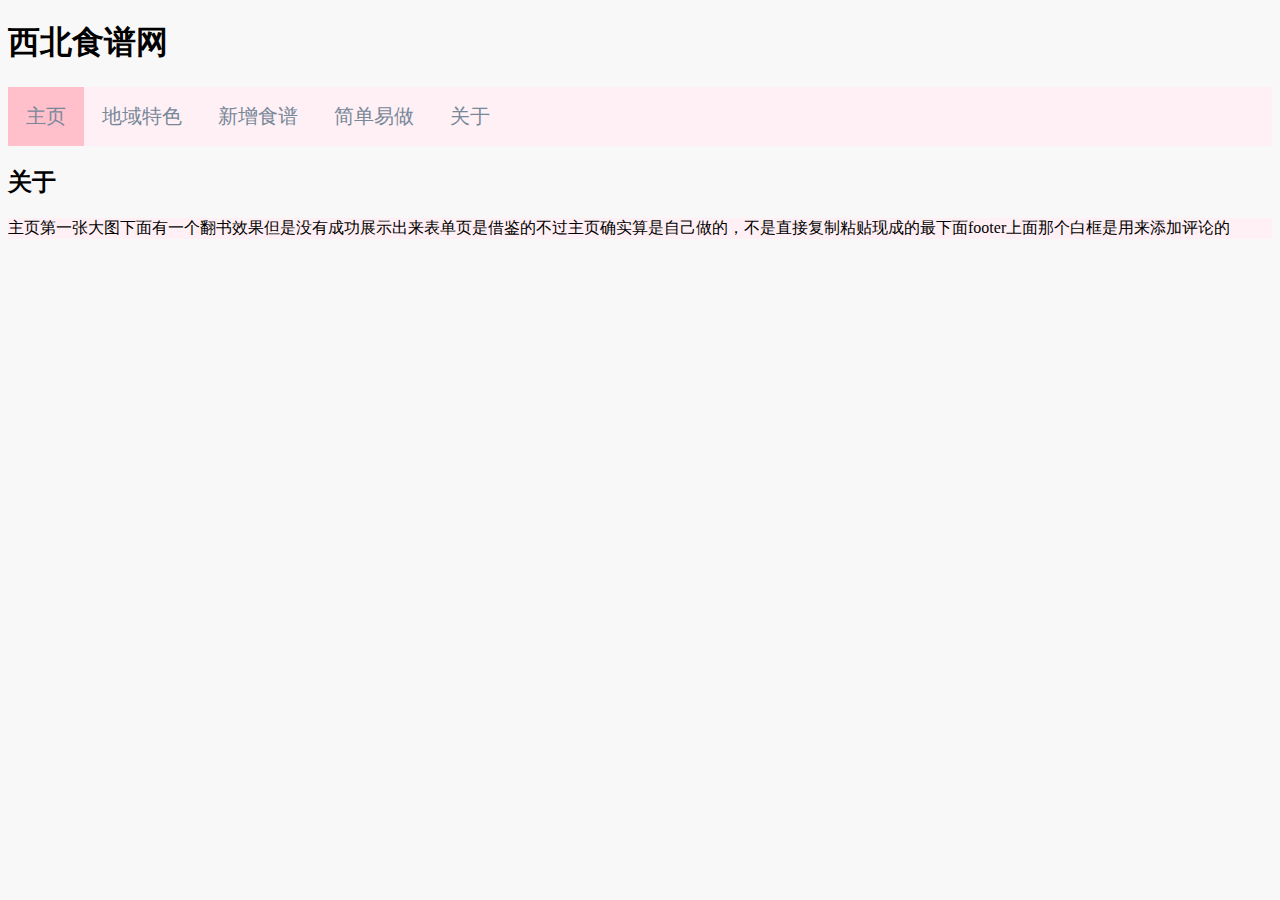
==== about.html @ 1e5c7ce3 "Add files via upload" ====
<!DOCTYPE html>
<html>
	<head>
		<meta charset="utf-8" />
		<title>西北食谱网</title>
		<link rel="stylesheet" type="text/css" href="formatHomepage.css">
		<style>
			div{
				display: inline-block;
				margin: 10px;
				width: 200px;
				align-items: center;
			}
		</style>
	</head>
    <body>
        <h1 <font size="30px" color="#778899"></font>西北食谱网</h1>
	     <ul>
	       <li><a class="active" href="#home">主页</a></li>
	       <li class="dropdown">
			   <a class="dropbtn" href="#specials">地域特色</a>
			   <div class="dropdown-content">
				   <a href="#">陕西菜</a>
				   <a href="#">陇原菜系</a>
				   <a href="#">回族清真食物</a>
				</div>
		   </li>
	       <li><a href="submit_recipe.html">新增食谱</a></li>
	       <li><a href="#contact">简单易做</a></li>
	       <li><a href="#about">关于</a></li>
         </ul>
        <h2 font size="20px" color="#808090"> 关于</h2>
        <ul>
            <li>主页第一张大图下面有一个翻书效果但是没有成功展示出来</li>
            <li>表单页是借鉴的</li>
            <li>不过主页确实算是自己做的，不是直接复制粘贴现成的</li>
            <li>最下面footer上面那个白框是用来添加评论的</li>
        </ul>
    </body>






</html>
---- formatHomepage.css ----
body {
	background-color:#F9F8F8;
	}
div.background{
	width:1000px;
}
ul {
    list-style-type: none;
    margin: 0;
    padding: 0;
    overflow: hidden;
    background-color: #FFF0F5;
	border-color: lightcoral;
	border-width: 4px;
}
 
li {
    float: left;
}
 
li a {
    display: block;
	color:#778899;
    text-align: center;
	font-size: 1.25rem;
    padding: 16px 18px;
    text-decoration: none;
}
li a, .dropbtn {
    display: inline-block;
    color: #778899;
    text-align: center;
    padding: 16px 18px;
    text-decoration: none;
}
 
/*鼠标移动到选项上修改背景颜色 */
li a:hover {
    background-color: #E6E6FA;
}
.active {
    background-color: #FFC0CB;
}
ul.sticky {
  position: -webkit-sticky;
  position: sticky;
  top: 0;
  padding: 10px;
  background-color: #FFF0F5;
  border: 2px solid #FFB6C1;
}
h3.inset {
	border-style:inset;
	border-style:solid;
	border-width:5px;
	border-color:pink;
	text-align: center;
	text-shadow:1px 1px plum;
	font-size: 1.5rem;
	letter-spacing:2px;
	color:#778899;
	background-color: #FFF0F5;
}
.dropdown{
	position: relative;
	display: inline-block;
}
.dropdown-content {
  display: none;
  position: absolute;
  background-color: #f9f9f9;
  min-width: 160px;
  box-shadow: 0px 8px 16px 0px rgba(0,0,0,0.2);
  padding: 12px 16px;
}
.dropdown-content a {
    color: black;
    padding: 12px 16px;
    text-decoration: none;
    display: block;
}

.dropdown:hover .dropdown-content {
  display: block;
  color: aliceblue;
}
div.transbox
{
  width:400px;
  height:600px;
  margin:30px 50px;
  display:inline-block;
  background-color:#ffffff;
  text-indent:10px;
  border:1px solid black;
  opacity:0.6;
  filter:alpha(opacity=60); /* IE8 及更早版本 */
}
div.transbox p
{
  margin:30px 40px;
  font-weight:bold;
  color:#000000;
}
div.sideimage{
	width:300px;
	dispaly:inline-block;
}

div.img {
    margin: 5px;
    border: 1px solid #ccc;
    float: center;
    width: 200px;
	display: inline-block;
}

div.img:hover {
    border: 1px solid #777;
	box-shadow:  0px 8px 16px 0px #778899;
}

div.img img {
    width: 100%;
    height: auto;
}

div.desc {
    padding: 15px;
    text-align: center;
	font-size: 20px;
}

.right {
	float: right;
    position: absolute;
    right: 2px;
}
.sidenav {
  height: 500px;
  width: 150px;
  position: relative;
  z-index: 1;
  top: 0;
  left: 0;
  background-color: #F6E9EB;
  overflow-x: hidden;
  padding-top: 20px;
}

.sidenav a {
  padding: 6px 6px 6px 32px;
  text-decoration: none;
  font-size: 25px;
  color: #626060;
  display: block;
}

.sidenav a:hover {
  color: #2F4F4F;
}
footer {
  background-color: #645;
  padding: 30px;
  width:100%;
  text-align: center;
  color: white;
}

.scene {
  width: 45%;
  height: 90%;
  margin: 5% 5% 5% 50%;
  
  perspective: 1000px;
}

.book {
  position: relative;
  width: 100%;
  height: 100%;
  
  transform-style: preserve-3d;
}

.page {
  cursor: pointer;
  position: absolute;
  color: black;
  width: 100%;
  height: 100%;

  transition: 1.5s transform;
  transform: translateZ(-1px);
  transform-style: preserve-3d;  
  transform-origin: left center;
}
.front,
.back {
  position: absolute;
  
  width: 100%;
  height: 100%;
  padding: 10% 5% 5%;
  box-sizing: border-box;
  
  backface-visibility: hidden;
  background: -webkit-gradient(linear, 0% 0%, 100% 100%, from(#FFFFFF), to(#CCCCCC));
  background: linear-gradient(to bottom right, #fff, #ccc);
}
.back {
  transform: rotateY(180deg);
}

.page.active {
  z-index: 1;
  transform: translateZ(0);
}
.page.flipped {
  transform: translateZ(0) rotateY(-180deg);
}
.page.flipped:last-of-type {
  z-index: 1;
}

p {
  margin: 0 0 0.1em;
  text-indent: 1em;
}

.qr {
  margin: 50px auto;
  max-width: 50%;
}
.qr img {
  display: block;
}


/* iPads (portrait) ----------- */
@media only screen 
and (min-device-width : 768px) 
and (max-device-width : 1024px) 
and (orientation : portrait) {
  .scene {
    width: 90%;
    height: 90%;
    margin: 5%;
}
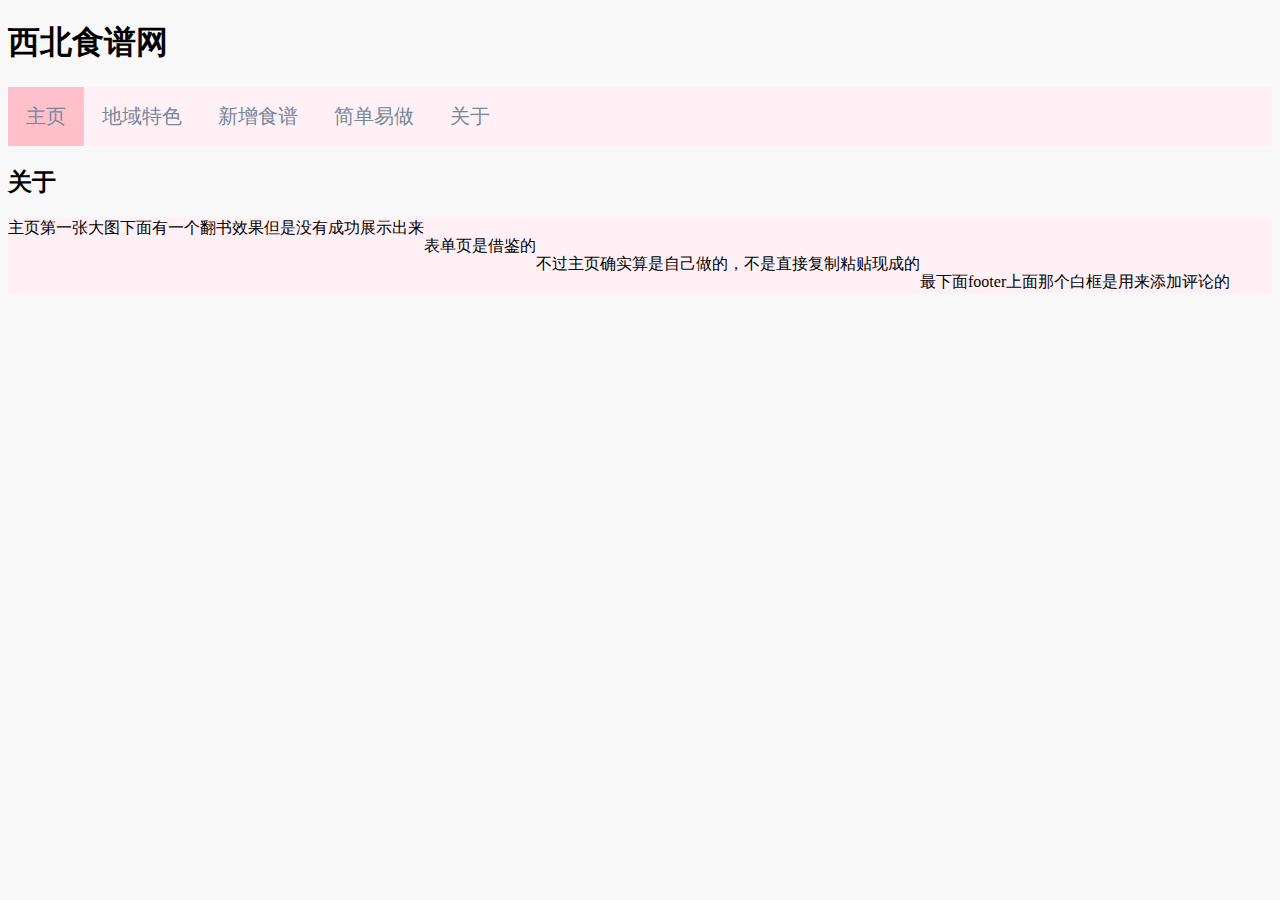
==== commit 9f385f79: "Update about.html" ====
--- a/about.html
+++ b/about.html
@@ -31,16 +31,12 @@
          </ul>
         <h2 font size="20px" color="#808090"> 关于</h2>
         <ul>
-            <li>主页第一张大图下面有一个翻书效果但是没有成功展示出来</li>
-            <li>表单页是借鉴的</li>
-            <li>不过主页确实算是自己做的，不是直接复制粘贴现成的</li>
+            <li>主页第一张大图下面有一个翻书效果但是没有成功展示出来</li><br/>
+            <li>表单页是借鉴的</li><br/>
+            <li>不过主页确实算是自己做的，不是直接复制粘贴现成的</li><br/>
             <li>最下面footer上面那个白框是用来添加评论的</li>
         </ul>
     </body>
 
 
-
-
-
-
-</html>+</html>
